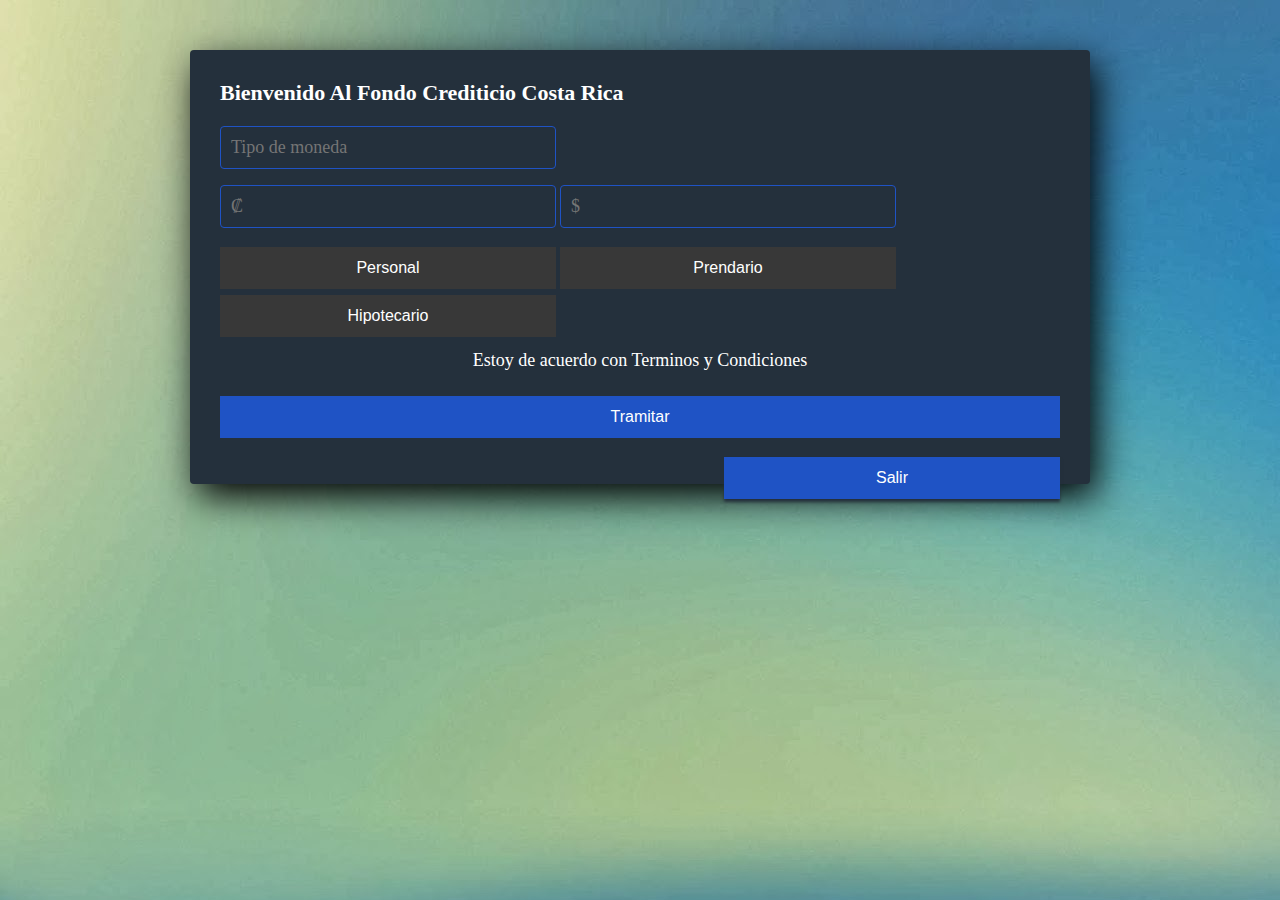
==== ingreso.html @ 4908cca9 "Homework" ====
<!DOCTYPE html>
<html lang="en">
<head>
  <meta charset="UTF-8">
  <meta name="viewport" content="width=device-width, initial-scale=1.0">
  <meta http-equiv="X-UA-Compatible" content="ie=edge">
  <link rel="stylesheet" href="style2.css">
  <title>crediticio de Costa Rica</title>
</head>
<body>
  <section class="form-register">
    <h4>Bienvenido Al Fondo Crediticio Costa Rica </h4>
    <input class="controls1" type="text" name="nombres" id="nombres" placeholder="Tipo de moneda ">
    <input class="controls" type="password" name="correo" id="correo" placeholder="₡">
    <input class="controls" type="password" name="correo" id="correo" placeholder="$">
    <button onclick="" class="botons1" >Personal</button>
    <button onclick="" class="botons1" >Prendario</button>
    <button onclick="" class="botons1" >Hipotecario</button>
    <p>Estoy de acuerdo con <a href="#">Terminos y Condiciones</a></p>
    <a href="#" ><input class="botons" type="submit" value="Tramitar"></a>
    <a href="index.html"><button onclick="" class="botons2" ><a href="index.html">Salir</button></a>

  </section> 

</body>
</html>
---- style2.css ----
* {
  margin: 0;
  padding: 0;
  box-sizing: border-box;
}

body {
  background-image: url('fondo.jpg');
}

.form-register {
  width: 900px;
  background: #24303c;
  padding: 30px;
  margin: auto;
  margin-top: 50px;
  margin-top: 50px;
  border-radius: 4px;
  font-family: 'calibri';
  color: white;
  box-shadow: 7px 13px 37px #000;
}

.form-register h4 {
  font-size: 22px;
  margin-bottom: 20px;
}

.controls {
  width: 40%;
  background: #24303c;
  padding: 10px;
  border-radius: 4px;
  margin-bottom: 16px;
  border: 1px solid #1f53c5;
  font-family: 'calibri';
  font-size: 18px;
  color: white;
}

.controls1 {
  width: 40%;
  display: block;
  background: #24303c;
  padding: 10px;
  border-radius: 4px;
  margin-bottom: 16px;
  border: 1px solid #1f53c5;
  font-family: 'calibri';
  font-size: 18px;
  color: white;
}

.form-register p {
  height: 40px;
  text-align: center;
  font-size: 18px;
  line-height: 40px;
}

.form-register a {
  color: white;
  text-decoration: none;
}

.form-register a:hover {
  color: white;
  text-decoration: underline;
}

.form-register .botons {
  width: 100%;
  background: #1f53c5;
  border: none;
  padding: 12px;
  color: white;
  margin: 16px 0;
  font-size: 16px;
  cursor: pointer;
}

.form-register .botons1 {
  width: 40%;
  background: #383838;
  border: none;
  padding: 12px;
  color: white;
  margin: 3px 0;
  font-size: 16px;
  cursor: pointer;
}

.form-register .botons2 a {
  text-decoration: none;
}
.botons2 {
  width: 40%;
  background-color: #1f53c5;
  border: none;
  padding: 12px;
  color: white;
  margin: 3px 0;
  font-size: 16px;
  cursor: pointer;
  float: right;
  box-shadow: 0px 3px 3px #24303c;
}

.form-register .botons1:focus{
  background: #044489;

}
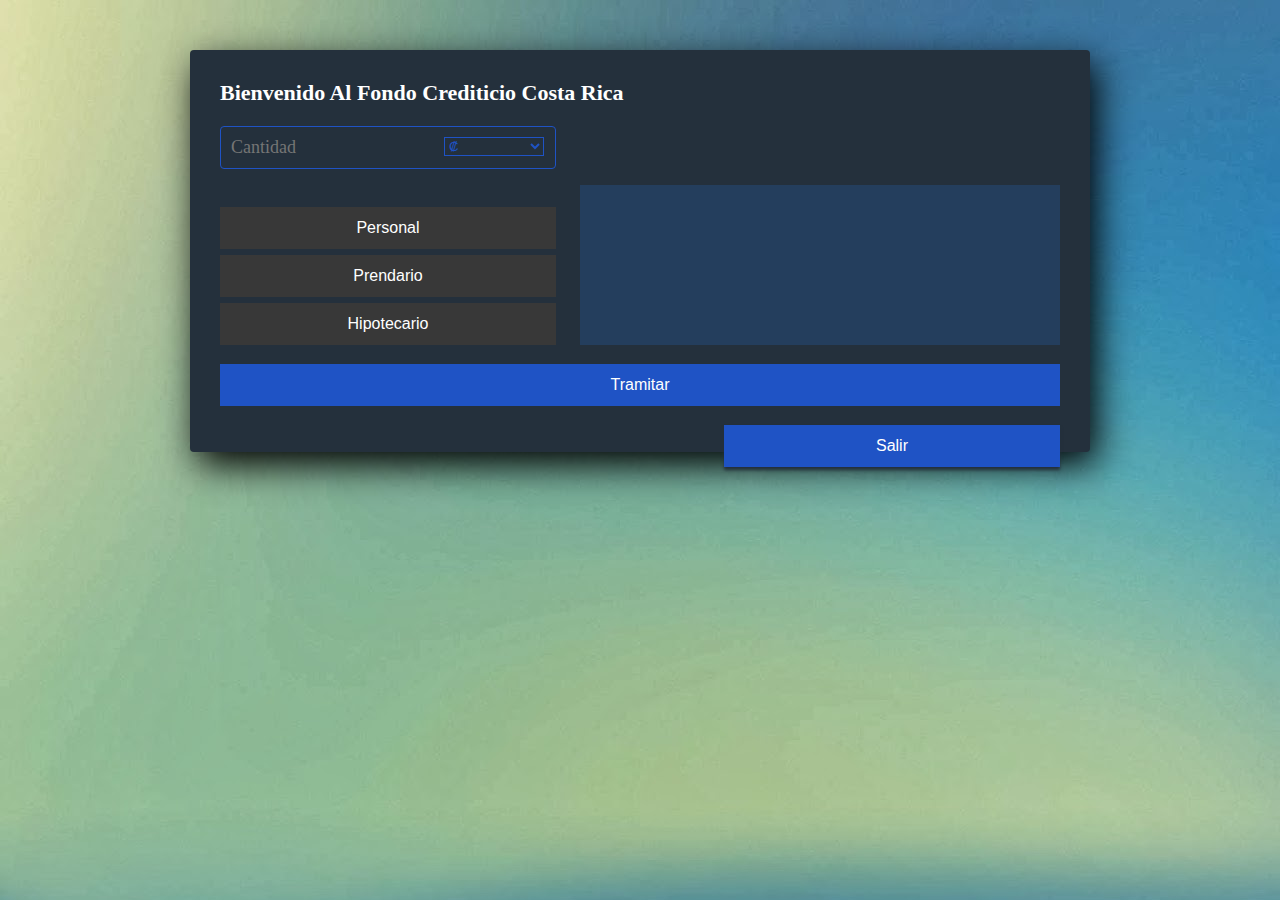
==== commit e7798060: "js agregado" ====
--- a/ingreso.html
+++ b/ingreso.html
@@ -5,22 +5,32 @@
   <meta name="viewport" content="width=device-width, initial-scale=1.0">
   <meta http-equiv="X-UA-Compatible" content="ie=edge">
   <link rel="stylesheet" href="style2.css">
-  <title>crediticio de Costa Rica</title>
+  <title>Crediticio de Costa Rica</title>
 </head>
 <body>
+  <input type="hidden" name="data" class="data">
   <section class="form-register">
-    <h4>Bienvenido Al Fondo Crediticio Costa Rica </h4>
-    <input class="controls1" type="text" name="nombres" id="nombres" placeholder="Tipo de moneda ">
-    <input class="controls" type="password" name="correo" id="correo" placeholder="₡">
-    <input class="controls" type="password" name="correo" id="correo" placeholder="$">
-    <button onclick="" class="botons1" >Personal</button>
-    <button onclick="" class="botons1" >Prendario</button>
-    <button onclick="" class="botons1" >Hipotecario</button>
-    <p>Estoy de acuerdo con <a href="#">Terminos y Condiciones</a></p>
-    <a href="#" ><input class="botons" type="submit" value="Tramitar"></a>
-    <a href="index.html"><button onclick="" class="botons2" ><a href="index.html">Salir</button></a>
-
+    <article>
+      <section>
+        <h4>Bienvenido Al Fondo Crediticio Costa Rica </h4>
+        <input class="controls1" type="text" name="cantidad" id="cantidad" placeholder="Cantidad">
+        <span hidden class="error">Coloque una cantidad</span>
+        <select class="moneda" name="moneda" id="moneda">
+          <option value="₡">₡</option>
+          <option value="$">$</option>
+        </select>
+        <div class="aside">
+          <div id="response"></div>
+        </div>
+        <button onclick="data(1)" class="botons1 b1" value="1" >Personal</button>
+        <button onclick="data(2)" class="botons1 b2" value="2" >Prendario</button>
+        <button onclick="data(3)" class="botons1 b3" value="3">Hipotecario</button>
+        <span hidden class="error">Seleccione el Tipo de Prestamo</span>
+        <input class="botons" onclick="tramitar()" type="submit" value="Tramitar">
+        <a href="index.html"><button onclick="" class="botons2">Salir</button></a>
+    </section>
+  </article>
   </section> 
-
+<script src="ingreso.js"></script>
 </body>
 </html>--- a/style2.css
+++ b/style2.css
@@ -109,4 +109,35 @@
 .form-register .botons1:focus{
   background: #044489;
 
-}+}
+ .moneda{
+  position: relative;
+  top: -3rem;
+  right: -14rem;
+  margin: 0;
+  width: 100px;
+  color: #1f53c5;
+  background-color: #24303c;
+  border-color: #1f53c5;
+
+ }
+
+ .error {
+  color: #c51f1f;
+  opacity: 70%;
+  position: relative;
+ }
+
+ .aside{
+  background-color: #243e5d;
+  width: 30rem;
+  height: 10rem;
+  float: right;
+ }
+
+ .aside #response p {
+  font-size: 0.9rem;
+  text-align: left;
+  line-height: 40px;
+  color: #3abf4e;
+ }